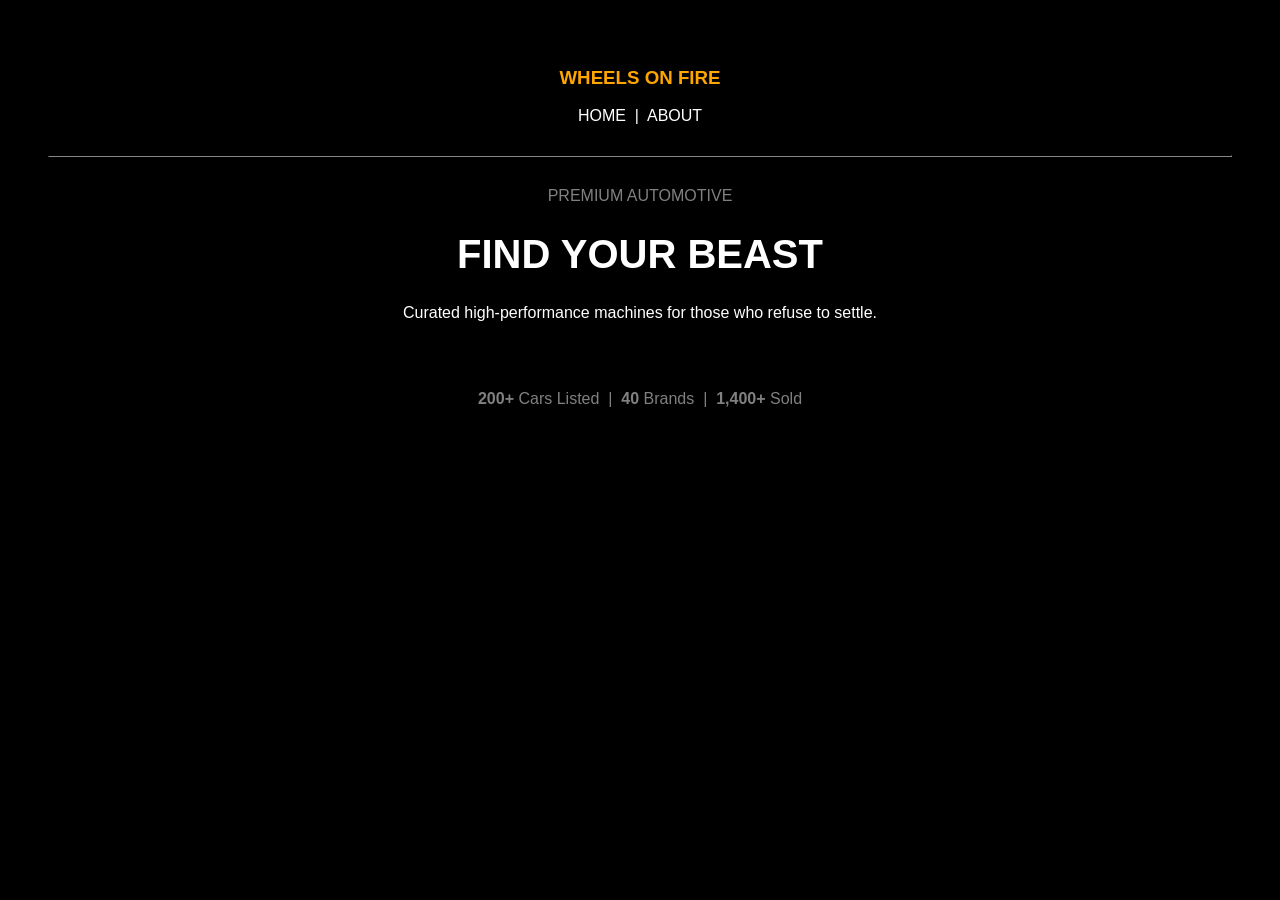
==== index.html @ 68a0c5e3 "Week 4" ====
<!DOCTYPE html>
<html>
<head>
  <title>Wheels on Fire</title>
  <style>
    /* Styling links so they appear white without hover effects */
    a, a:visited {
      color: white;
      text-decoration: none;
    }
  </style>
</head>
<body style="background-color: black; color: white; font-family: Arial, sans-serif; text-align: center; padding: 40px;"> <!-- BODY STYLE -->

  <h3 style="color: orange;">WHEELS ON FIRE</h3> <!-- main logo -->

  <a href="index.html">HOME</a> &nbsp;|&nbsp;
  <a href="about.html">ABOUT</a>


  <hr style="border-color: #333; margin: 30px 0;">

  <p style="color: gray;">PREMIUM AUTOMOTIVE</p>
  <h1 style="font-size: 40px;">FIND YOUR BEAST</h1>
  <p>Curated high-performance machines for those who refuse to settle.</p>

  <br><br>

  <p style="color: gray;"> <!-- Inner data -->
    <b>200+</b> Cars Listed &nbsp;|&nbsp;
    <b>40</b> Brands &nbsp;|&nbsp;
    <b>1,400+</b> Sold
  </p>

</body>
</html>
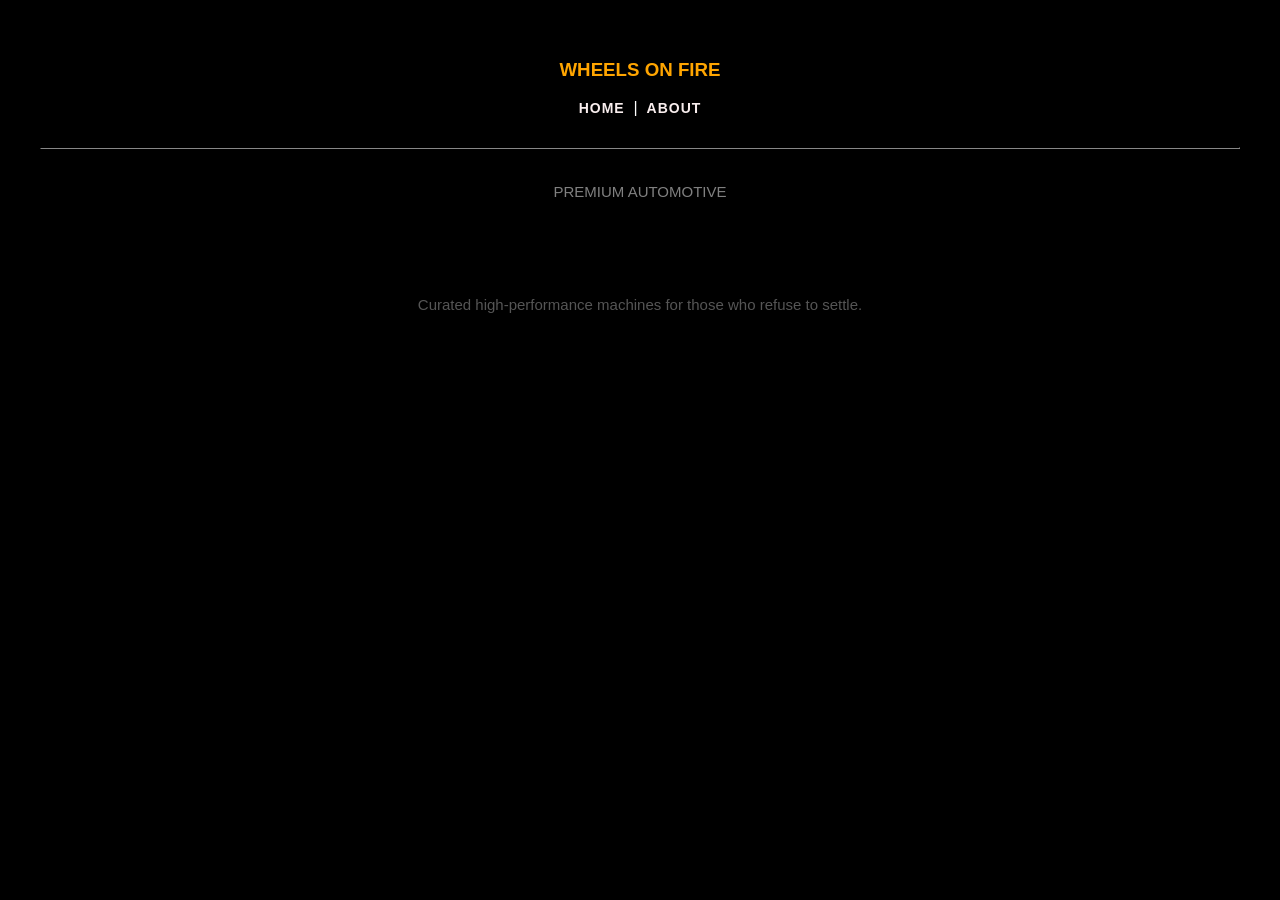
==== commit 9cf45ea0: "Update index.html" ====
--- a/index.html
+++ b/index.html
@@ -9,28 +9,26 @@
       text-decoration: none;
     }
   </style>
+  <link rel="stylesheet" href="style.css">
 </head>
 <body style="background-color: black; color: white; font-family: Arial, sans-serif; text-align: center; padding: 40px;"> <!-- BODY STYLE -->
 
   <h3 style="color: orange;">WHEELS ON FIRE</h3> <!-- main logo -->
-
+<div class="nav_buttons">
   <a href="index.html">HOME</a> &nbsp;|&nbsp;
   <a href="about.html">ABOUT</a>
-
+</div>
 
   <hr style="border-color: #333; margin: 30px 0;">
 
   <p style="color: gray;">PREMIUM AUTOMOTIVE</p>
-  <h1 style="font-size: 40px;">FIND YOUR BEAST</h1>
-  <p>Curated high-performance machines for those who refuse to settle.</p>
+  <h1 class="beast" style="font-size: 40px; "style=color: white">Become a LEGEND</h1>
+  
+  <p class="slogan"> Curated high-performance machines for those who refuse to settle.</p>
 
-  <br><br>
 
-  <p style="color: gray;"> <!-- Inner data -->
-    <b>200+</b> Cars Listed &nbsp;|&nbsp;
-    <b>40</b> Brands &nbsp;|&nbsp;
-    <b>1,400+</b> Sold
-  </p>
 
+  
+  
 </body>
-</html>+</html>
--- a/style.css
+++ b/style.css
@@ -0,0 +1,87 @@
+/* main style */
+body {
+  background-color: black;
+  color: white;
+  font-family: Arial, sans-serif;
+  text-align: center;
+  padding: 40px;
+}
+
+/* links */
+a, a:visited {
+  color: white;
+  text-decoration: none;
+}
+
+/* logo */
+.logo {
+  color: orange;
+}
+
+/* line*/
+hr {
+  border-color: #333;
+  margin: 30px 0;
+}
+
+/* subtitl */
+.subtitle, .stats {
+  color: gray;
+}
+
+/*title */
+h1 {
+  font-size: 40px;
+}
+
+
+/* 1. background */
+body {
+  background-color: #918484;
+  color: #111111;
+  font-family: 'Helvetica Neue', Helvetica, Arial, sans-serif;
+  text-align: center;
+  padding: 40px 20px;
+  margin: 0;
+}
+
+/* 2. Navigation bar*/
+a, a:visited {
+  color: #f8eded;
+  text-decoration: none;
+  font-weight: bold;
+  font-size: 14px;
+  letter-spacing: 1px;
+}
+
+/* 3. logo and category */
+.logo, .tagline {
+  color: #cc400dcc;
+  text-transform: uppercase;
+  letter-spacing: 2px;
+}
+
+/* 4. Content card  */
+.card {
+  background-color: #ffffff;
+  border-left: 5px solid #ff4500; /* Accent border on the left */
+  box-shadow: 0 4px 12px rgba(0, 0, 0, 0.08); /* Soft drop shadow */
+  max-width: 450px;
+  margin: 30px auto;
+  padding: 30px;
+  text-align: left; /* Left-aligned text inside card for contrast */
+}
+
+/* 5. Distinct typography heading */
+h1 {
+  font-size: 28px;
+  margin-top: 0;
+  color: #000000;
+}
+
+/* 6. Spaced-out body copy */
+p {
+  color: #555555;
+  line-height: 1.7;
+  font-size: 15px;
+
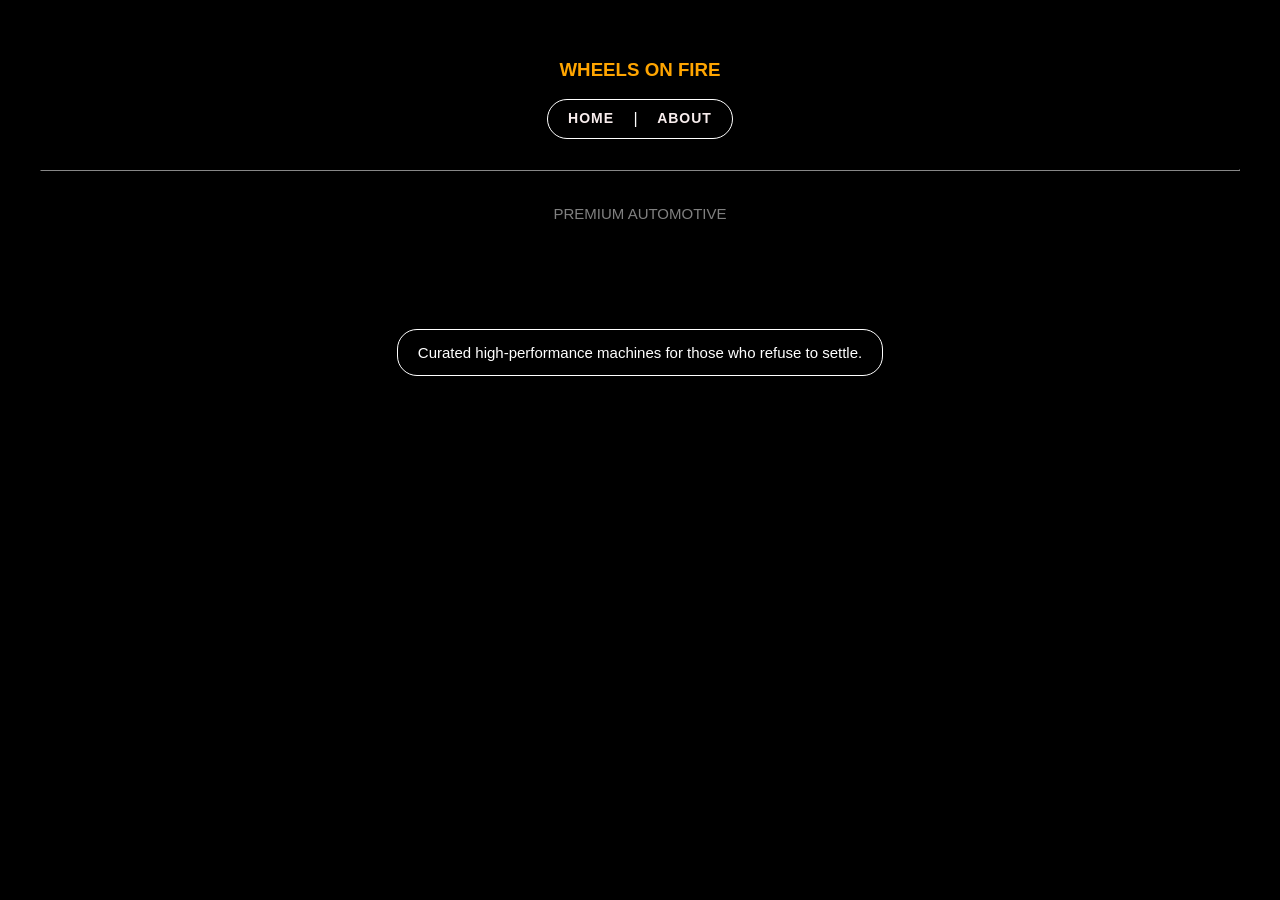
==== commit e556de5b: "accesebility run 1" ====
--- a/index.html
+++ b/index.html
@@ -1,5 +1,6 @@
 <!DOCTYPE html>
 <html>
+<html lang="en">
 <head>
   <title>Wheels on Fire</title>
   <style>
@@ -12,13 +13,15 @@
   <link rel="stylesheet" href="style.css">
 </head>
 <body style="background-color: black; color: white; font-family: Arial, sans-serif; text-align: center; padding: 40px;"> <!-- BODY STYLE -->
-
-  <h3 style="color: orange;">WHEELS ON FIRE</h3> <!-- main logo -->
-<div class="nav_buttons">
-  <a href="index.html">HOME</a> &nbsp;|&nbsp;
-  <a href="about.html">ABOUT</a>
-</div>
-
+<header>
+    <h3 style="color: orange;">WHEELS ON FIRE</h3> <!-- main logo -->
+    <div class="nav_buttons">
+    <a href="index.html">HOME</a> &nbsp;|&nbsp;
+    <a href="about.html">ABOUT</a>
+  </div>
+</header>
+  
+<footer>
   <hr style="border-color: #333; margin: 30px 0;">
 
   <p style="color: gray;">PREMIUM AUTOMOTIVE</p>
@@ -26,7 +29,7 @@
   
   <p class="slogan"> Curated high-performance machines for those who refuse to settle.</p>
 
-
+</footer>
 
   
   
--- a/style.css
+++ b/style.css
@@ -35,7 +35,7 @@
 }
 
 
-/* 1. background */
+/* background */
 body {
   background-color: #918484;
   color: #111111;
@@ -45,7 +45,7 @@
   margin: 0;
 }
 
-/* 2. Navigation bar*/
+/* Navigation bar*/
 a, a:visited {
   color: #f8eded;
   text-decoration: none;
@@ -54,17 +54,17 @@
   letter-spacing: 1px;
 }
 
-/* 3. logo and category */
+/* logo and category */
 .logo, .tagline {
-  color: #cc400dcc;
+  color: #FF3131;
   text-transform: uppercase;
   letter-spacing: 2px;
 }
 
-/* 4. Content card  */
+/*  Content card  */
 .card {
   background-color: #ffffff;
-  border-left: 5px solid #ff4500; /* Accent border on the left */
+  border-left: 5px solid #FF3131; /* Accent border on the left */
   box-shadow: 0 4px 12px rgba(0, 0, 0, 0.08); /* Soft drop shadow */
   max-width: 450px;
   margin: 30px auto;
@@ -72,16 +72,61 @@
   text-align: left; /* Left-aligned text inside card for contrast */
 }
 
-/* 5. Distinct typography heading */
+/* heading */
 h1 {
   font-size: 28px;
   margin-top: 0;
   color: #000000;
 }
 
-/* 6. Spaced-out body copy */
+/* Spaced-out body copy */
 p {
-  color: #555555;
+  color: #000000;
   line-height: 1.7;
   font-size: 15px;
 
+}
+
+.nav_buttons {
+    border: 1px solid white;
+    border-radius: 20px;
+    padding: 10px 20px;
+    display: inline-flex;
+    gap: 15px;
+}
+
+.nav_buttons_about {
+    border: 1px solid white;
+    border-radius: 20px;
+    padding: 10px 20px;
+    display: inline-flex;
+    gap: 15px;
+}
+.nav_buttons a:hover {
+    color: #FFBF00;
+}
+
+.nav_buttons_about a:hover{
+  color: #FF3131;
+}
+/*Picture main*/
+body {
+    background-image: url("https://images.unsplash.com/photo-1511994477422-b69e44bd4ea9?fm=jpg&q=60&w=3000&auto=format&fit=crop&ixlib=rb-4.1.0&ixid=NHwxMjA3fDA%3D");
+    background-size: cover;
+    background-repeat: no-repeat;
+    background-position: center;
+    background-attachment: fixed;
+}
+/*main slogan*/
+.slogan{
+  color: white;  
+  border: 1px solid white;
+    border-radius: 20px;
+    padding: 10px 20px;
+    display: inline-flex;
+    gap: 15px;
+}
+/*red hidden slogan*/
+h1:hover {
+    color: #FF3131;
+}
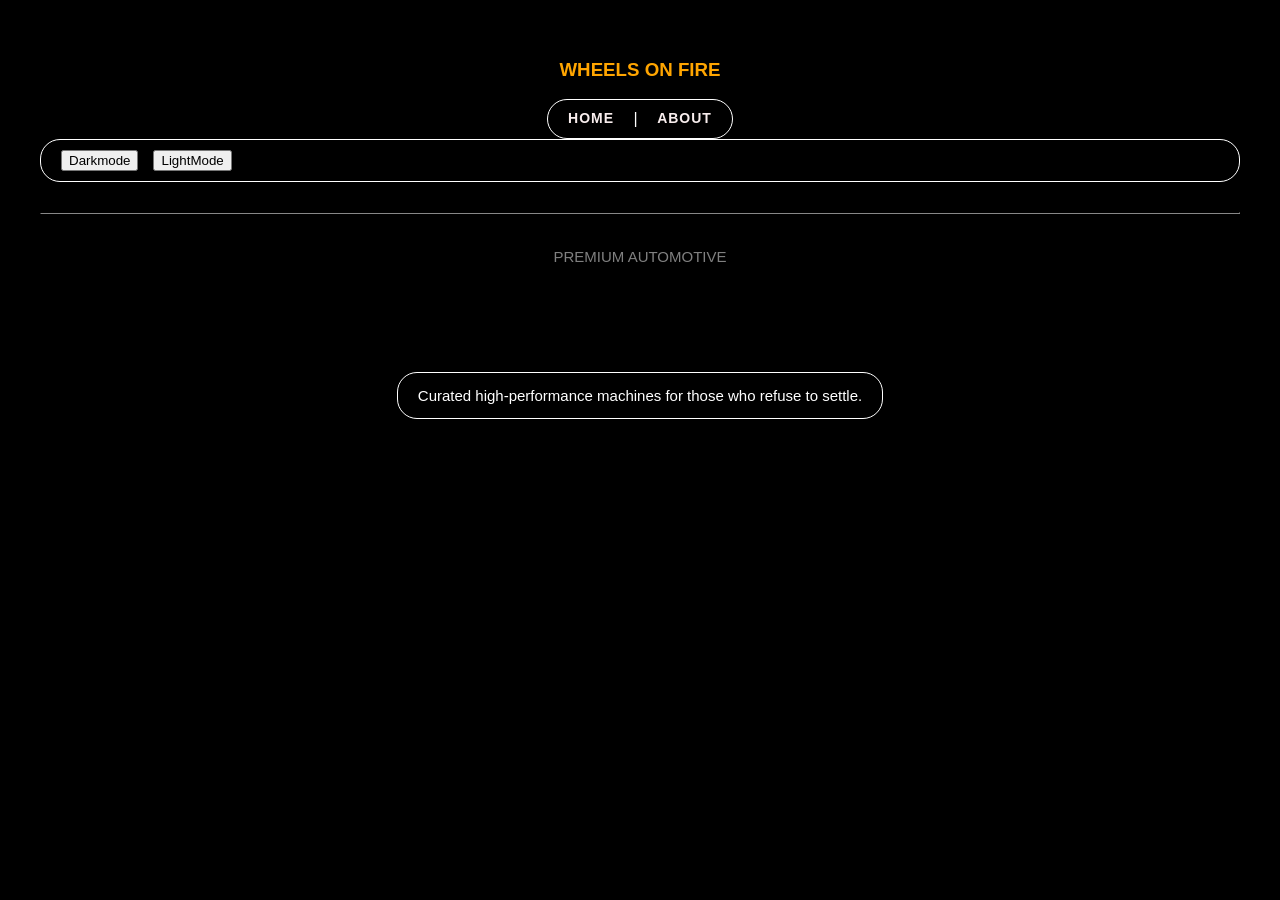
==== commit 8393c52f: "Start" ====
--- a/index.html
+++ b/index.html
@@ -4,22 +4,33 @@
 <head>
   <title>Wheels on Fire</title>
   <style>
-    /* Styling links so they appear white without hover effects */
     a, a:visited {
       color: white;
       text-decoration: none;
     }
   </style>
+  
   <link rel="stylesheet" href="style.css">
+
+
 </head>
-<body style="background-color: black; color: white; font-family: Arial, sans-serif; text-align: center; padding: 40px;"> <!-- BODY STYLE -->
-<header>
+
+<body class="dark-mode" style="background-color: black; color: white; font-family: Arial, sans-serif; text-align: center; padding: 40px;"> <!-- BODY STYLE -->
+
+  <header>
     <h3 style="color: orange;">WHEELS ON FIRE</h3> <!-- main logo -->
+    
     <div class="nav_buttons">
     <a href="index.html">HOME</a> &nbsp;|&nbsp;
     <a href="about.html">ABOUT</a>
-  </div>
-</header>
+    </div>
+
+    <div class="mode-buttons">
+    <button onclick="darkMode()">Darkmode</button>
+    <button onclick="lightMode()">LightMode</button>
+    </div>
+
+  </header>
   
 <footer>
   <hr style="border-color: #333; margin: 30px 0;">
@@ -31,7 +42,8 @@
 
 </footer>
 
-  
-  
-</body>
+
+
+
+  </body>
 </html>
--- a/style.css
+++ b/style.css
@@ -56,15 +56,15 @@
 
 /* logo and category */
 .logo, .tagline {
-  color: #FF3131;
+  color: #FF4D4D;
   text-transform: uppercase;
   letter-spacing: 2px;
 }
 
 /*  Content card  */
 .card {
-  background-color: #ffffff;
-  border-left: 5px solid #FF3131; /* Accent border on the left */
+  background-color: #E0E0E0;
+  border-left: 5px solid #FF4D4D; /* Accent border on the left */
   box-shadow: 0 4px 12px rgba(0, 0, 0, 0.08); /* Soft drop shadow */
   max-width: 450px;
   margin: 30px auto;
@@ -107,7 +107,7 @@
 }
 
 .nav_buttons_about a:hover{
-  color: #FF3131;
+  color: #FF4D4D;
 }
 /*Picture main*/
 body {
@@ -128,5 +128,31 @@
 }
 /*red hidden slogan*/
 h1:hover {
-    color: #FF3131;
+    color: #FF4D4D;
 }
+
+.tagline {
+  color: #B30000; /* Darker red for light backgrounds */
+  font-weight: 600; /* Bolder font weights also improve legibility */
+}
+
+
+
+.dark-mode {
+  background-color: black;
+  color: white;
+      }
+
+.light-mode {
+  background-color: white;
+  color: black;
+       }
+
+.mode-buttons{
+    border-radius: 20px;
+    border: 1px solid white;
+    padding: 10px 20px;
+    display: flex;
+    justify-content: flex-en;
+    gap: 15px;
+}
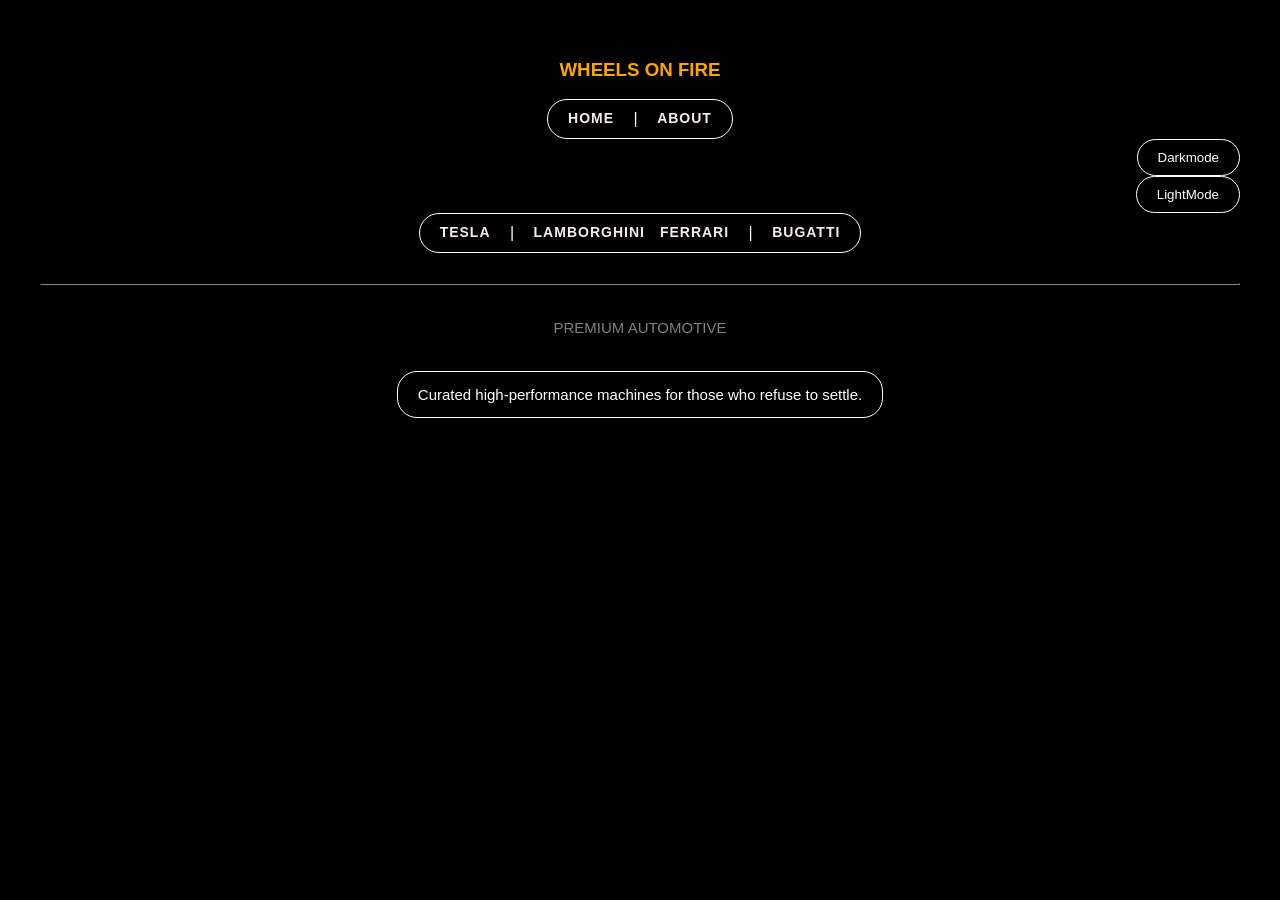
==== commit c3a541e3: "upd2 new hyper links better css" ====
--- a/index.html
+++ b/index.html
@@ -3,6 +3,10 @@
 <html lang="en">
 <head>
   <title>Wheels on Fire</title>
+  <meta charset="UTF-8" />
+  <meta http-equiv="X-UA-Compatible" content="IE=edge" />
+  <meta name="viewport" 
+          content="width=device-width, initial-scale=1.0" />
   <style>
     a, a:visited {
       color: white;
@@ -29,14 +33,19 @@
     <button onclick="darkMode()">Darkmode</button>
     <button onclick="lightMode()">LightMode</button>
     </div>
-
+  
+    <nav class="other-shops">
+    <a href="https://www.tesla.com/en_ie">TESLA</a> &nbsp;|&nbsp;
+    <a href="https://www.ferrari.com/en-IE">LAMBORGHINI</a>
+    <a href="https://www.ferrari.com/en-IE">FERRARI</a> &nbsp;|&nbsp;
+    <a href="https://www.bugatti.com/">BUGATTI</a>
+    </nav>
   </header>
   
 <footer>
   <hr style="border-color: #333; margin: 30px 0;">
 
   <p style="color: gray;">PREMIUM AUTOMOTIVE</p>
-  <h1 class="beast" style="font-size: 40px; "style=color: white">Become a LEGEND</h1>
   
   <p class="slogan"> Curated high-performance machines for those who refuse to settle.</p>
 
@@ -44,6 +53,7 @@
 
 
 
+    <script src="script.js"></script>
 
   </body>
 </html>
--- a/style.css
+++ b/style.css
@@ -105,17 +105,36 @@
 .nav_buttons a:hover {
     color: #FFBF00;
 }
-
+.other-shops a:hover {
+    color: #FFBF00;
+    
+}
+.other-shops {
+    border: 1px solid white;
+    border-radius: 20px;
+    padding: 10px 20px;
+    display: inline-flex;
+    gap: 15px;
+}
 .nav_buttons_about a:hover{
   color: #FF4D4D;
 }
-/*Picture main*/
-body {
+body{
     background-image: url("https://images.unsplash.com/photo-1511994477422-b69e44bd4ea9?fm=jpg&q=60&w=3000&auto=format&fit=crop&ixlib=rb-4.1.0&ixid=NHwxMjA3fDA%3D");
     background-size: cover;
     background-repeat: no-repeat;
     background-position: center;
     background-attachment: fixed;
+    background-color: black; 
+    }
+/*Picture main*/
+#dark-mode {
+    color: white; 
+    font-family: Arial, sans-serif; 
+    text-align: center; 
+    padding: 40px;
+
+
 }
 /*main slogan*/
 .slogan{
@@ -126,10 +145,8 @@
     display: inline-flex;
     gap: 15px;
 }
-/*red hidden slogan*/
-h1:hover {
-    color: #FF4D4D;
-}
+
+
 
 .tagline {
   color: #B30000; /* Darker red for light backgrounds */
@@ -148,11 +165,23 @@
   color: black;
        }
 
-.mode-buttons{
+.mode-buttons button{
+    background-color: black;
+    color: white;
+    font-family: Arial, sans-serif;
     border-radius: 20px;
     border: 1px solid white;
     padding: 10px 20px;
     display: flex;
-    justify-content: flex-en;
-    gap: 15px;
-}+    width: fit-content;
+    margin-left: auto;
+  
+    
+}
+
+
+#mode {
+        width: 50%;
+        height: 50%;
+      }
+
